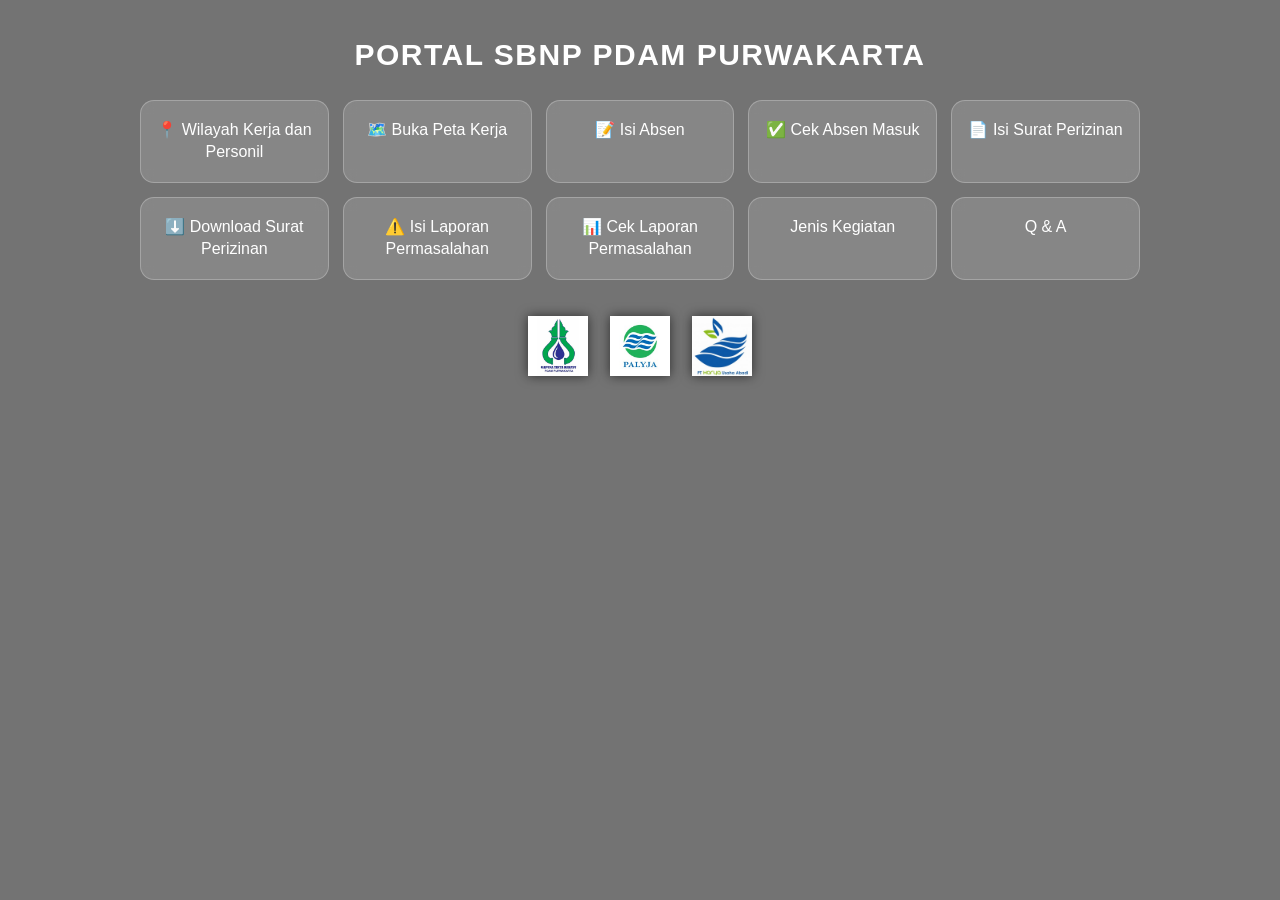
==== index.html @ f528e1fb "Add files via upload" ====
<!DOCTYPE html>
<html lang="id">
<head>
<meta charset="UTF-8">
<title>WEBPORTAL SBNP PDAM PURWAKARTA</title>
<meta name="viewport" content="width=device-width, initial-scale=1.0">

<style>
* {
    box-sizing: border-box;
    font-family: "Segoe UI", Arial, sans-serif;
}

body {
    margin: 0;
    min-height: 100vh;
    background-size: cover;
    background-position: center;
    background-repeat: no-repeat;
    animation: bgSlide 18s infinite;
    color: #fff;
}

@keyframes bgSlide {
    0%   { background-image: url('bg1.jpg'); }
    33%  { background-image: url('bg2.jpg'); }
    66%  { background-image: url('bg3.jpg'); }
    100% { background-image: url('bg1.jpg'); }
}

.overlay {
    background: rgba(0,0,0,0.55);
    min-height: 100vh;
    padding: 20px 14px 40px;
}

h1 {
    text-align: center;
    margin: 18px 0 28px;
    font-size: clamp(20px, 5vw, 30px);
    letter-spacing: 1.5px;
}

.menu {
    display: grid;
    grid-template-columns: repeat(auto-fit, minmax(160px, 1fr));
    gap: 14px;
    max-width: 1000px;
    margin: auto;
}

.menu a {
    background: rgba(255,255,255,0.14);
    border: 1px solid rgba(255,255,255,0.25);
    padding: 18px 12px;
    text-align: center;
    text-decoration: none;
    color: #fff;
    font-size: clamp(14px, 4vw, 16px);
    border-radius: 14px;
    transition: 0.3s ease;
    backdrop-filter: blur(6px);
    line-height: 1.4;
}

.menu a:hover {
    background: #ffc107;
    color: #000;
    transform: translateY(-4px);
}

/* Footer Logos */
.footer {
    margin-top: 36px;
    display: flex;
    justify-content: center;
    gap: 22px;
    flex-wrap: wrap;
}

.footer img {
    height: clamp(45px, 12vw, 60px);
    filter: drop-shadow(0 0 6px rgba(0,0,0,0.6));
}
</style>
</head>

<body>
<div class="overlay">

    <h1>PORTAL SBNP PDAM PURWAKARTA</h1>

    <div class="menu">
        <!-- MENU PALING ATAS -->
        <a href="https://docs.google.com/spreadsheets/d/10rKQPOqEqgsQLGwIbTPDVrGCl0VeTA7qFhuE2w3ZfQI/edit?usp=sharing">📍 Wilayah Kerja dan Personil</a>
        <a href="maps.html">🗺️ Buka Peta Kerja</a>
        <a href="https://ee.kobotoolbox.org/x/0qIgUAMN">📝 Isi Absen</a>
        <a href="https://kf.kobotoolbox.org/#/forms/axNnWgSopfYB6Tzp6BkGL9/data/table">✅ Cek Absen Masuk</a>
        <a href="https://forms.gle/uSg6K87Z9E3Q3pCg8">📄 Isi Surat Perizinan</a>
        <a href="https://docs.google.com/spreadsheets/d/1JvpxdGTyL_NUZ9CbLluDkoW5f6_iQ4ZrOB_2IKZccPY/edit?usp=sharing">⬇️ Download Surat Perizinan</a>
        <a href="https://forms.gle/CPdWBwKsGU5oec6TA">⚠️ Isi Laporan Permasalahan</a>
        <a href="https://docs.google.com/spreadsheets/d/1GnLwM0YgTx46zpBhBgGW3d8cF7Pf9Byvq2DSPTZ5FyU/edit?usp=sharing">📊 Cek Laporan Permasalahan</a>
		<a href="https://docs.google.com/spreadsheets/d/1-CU0GGWGESEs5UqtYkyb0fLoi5yGCLa--oDU9JBR9A8/edit?usp=sharing"> Jenis Kegiatan</a>
		<a href="https://docs.google.com/document/d/1uiDB9cGwcgeUZ4C42iDue6QeoRXwqPRzWw-RIZnohiE/edit?usp=sharing">Q & A</a>
    </div>

    <div class="footer">
        <img src="logo1.jpg" alt="Logo 1">
        <img src="logo2.jpg" alt="Logo 2">
        <img src="logo3.jpg" alt="Logo 3">
    </div>

</div>
</body>
</html>
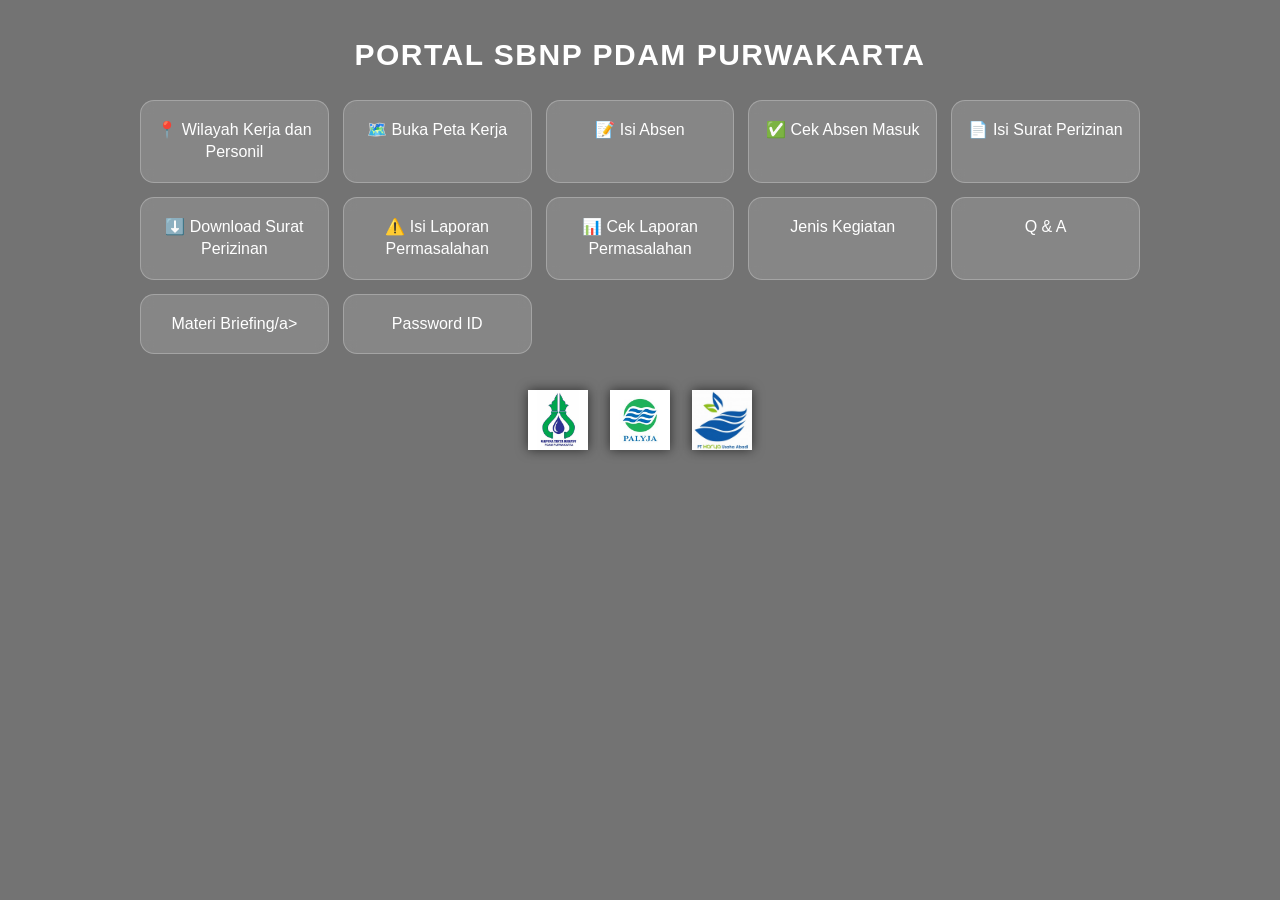
==== commit 31d8469f: "Update index.html" ====
--- a/index.html
+++ b/index.html
@@ -102,6 +102,8 @@
         <a href="https://docs.google.com/spreadsheets/d/1GnLwM0YgTx46zpBhBgGW3d8cF7Pf9Byvq2DSPTZ5FyU/edit?usp=sharing">📊 Cek Laporan Permasalahan</a>
 		<a href="https://docs.google.com/spreadsheets/d/1-CU0GGWGESEs5UqtYkyb0fLoi5yGCLa--oDU9JBR9A8/edit?usp=sharing"> Jenis Kegiatan</a>
 		<a href="https://docs.google.com/document/d/1uiDB9cGwcgeUZ4C42iDue6QeoRXwqPRzWw-RIZnohiE/edit?usp=sharing">Q & A</a>
+		<a href="https://drive.google.com/drive/folders/1xCfDNaepZH8T5f7ZwQ7KaOIkz6jboQmu?usp=sharing">Materi Briefing/a>
+		<a href="pasw.html">Password ID</a>
     </div>
 
     <div class="footer">
@@ -112,4 +114,5 @@
 
 </div>
 </body>
-</html>+
+</html>
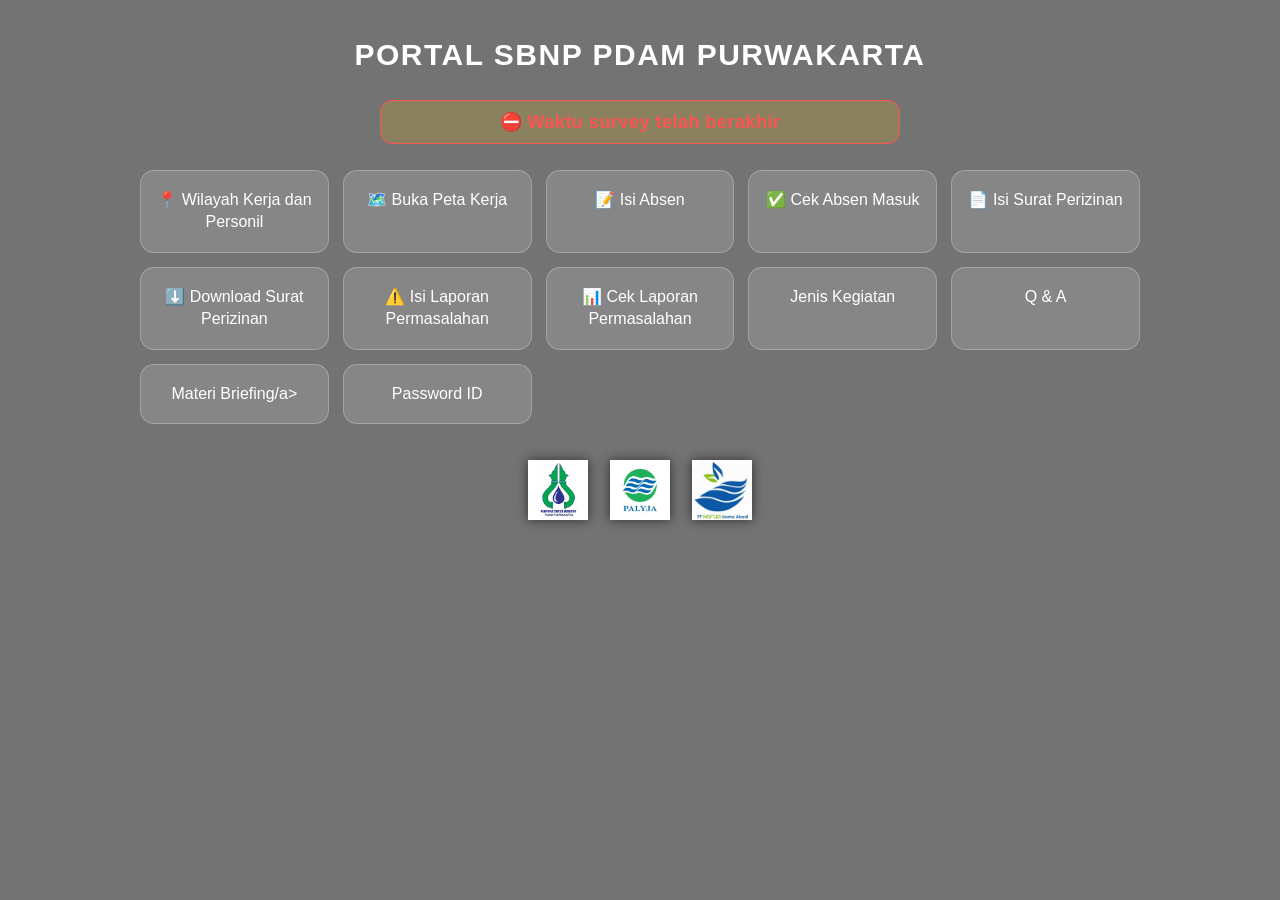
==== commit 3ea8b4d7: "Update index.html" ====
--- a/index.html
+++ b/index.html
@@ -41,6 +41,21 @@
     letter-spacing: 1.5px;
 }
 
+#countdown{
+    text-align:center;
+    font-size:clamp(14px,4vw,18px);
+    margin: 0 auto 26px;   /* KUNCI TENGAH */
+    padding:10px 16px;
+    max-width: 520px;     /* Biar rapi di layar lebar */
+    background:rgba(255,193,7,0.18);
+    border:1px solid rgba(255,193,7,0.6);
+    border-radius:12px;
+    color:#ffc107;
+    font-weight:600;
+    letter-spacing:0.5px;
+}
+
+	
 .menu {
     display: grid;
     grid-template-columns: repeat(auto-fit, minmax(160px, 1fr));
@@ -88,7 +103,8 @@
 <body>
 <div class="overlay">
 
-    <h1>PORTAL SBNP PDAM PURWAKARTA</h1>
+ <h1>PORTAL SBNP PDAM PURWAKARTA</h1>
+<div id="countdown">⏳ Menghitung sisa waktu survey...</div>
 
     <div class="menu">
         <!-- MENU PALING ATAS -->
@@ -112,7 +128,40 @@
         <img src="logo3.jpg" alt="Logo 3">
     </div>
 
+<script>
+const countdownEl = document.getElementById("countdown");
+
+/* Target: 15 Maret pukul 24.00 (23:59:59) */
+const targetDate = new Date("2026-03-15T23:59:59").getTime();
+
+setInterval(() => {
+    const now = new Date().getTime();
+    const distance = targetDate - now;
+
+    if (distance <= 0) {
+        countdownEl.innerHTML = "⛔ Waktu survey telah berakhir";
+        countdownEl.style.color = "#ff5252";
+        countdownEl.style.borderColor = "#ff5252";
+        return;
+    }
+
+    const days = Math.floor(distance / (1000 * 60 * 60 * 24));
+    const hours = Math.floor((distance / (1000 * 60 * 60)) % 24);
+    const minutes = Math.floor((distance / (1000 * 60)) % 60);
+    const seconds = Math.floor((distance / 1000) % 60);
+
+    countdownEl.innerHTML =
+        `⏳ Survey berakhir dalam:
+        <b>${days}</b> hari
+        <b>${hours}</b> jam
+        <b>${minutes}</b> menit
+        <b>${seconds}</b> detik`;
+}, 1000);
+</script>
+
+	
 </div>
 </body>
 
 </html>
+
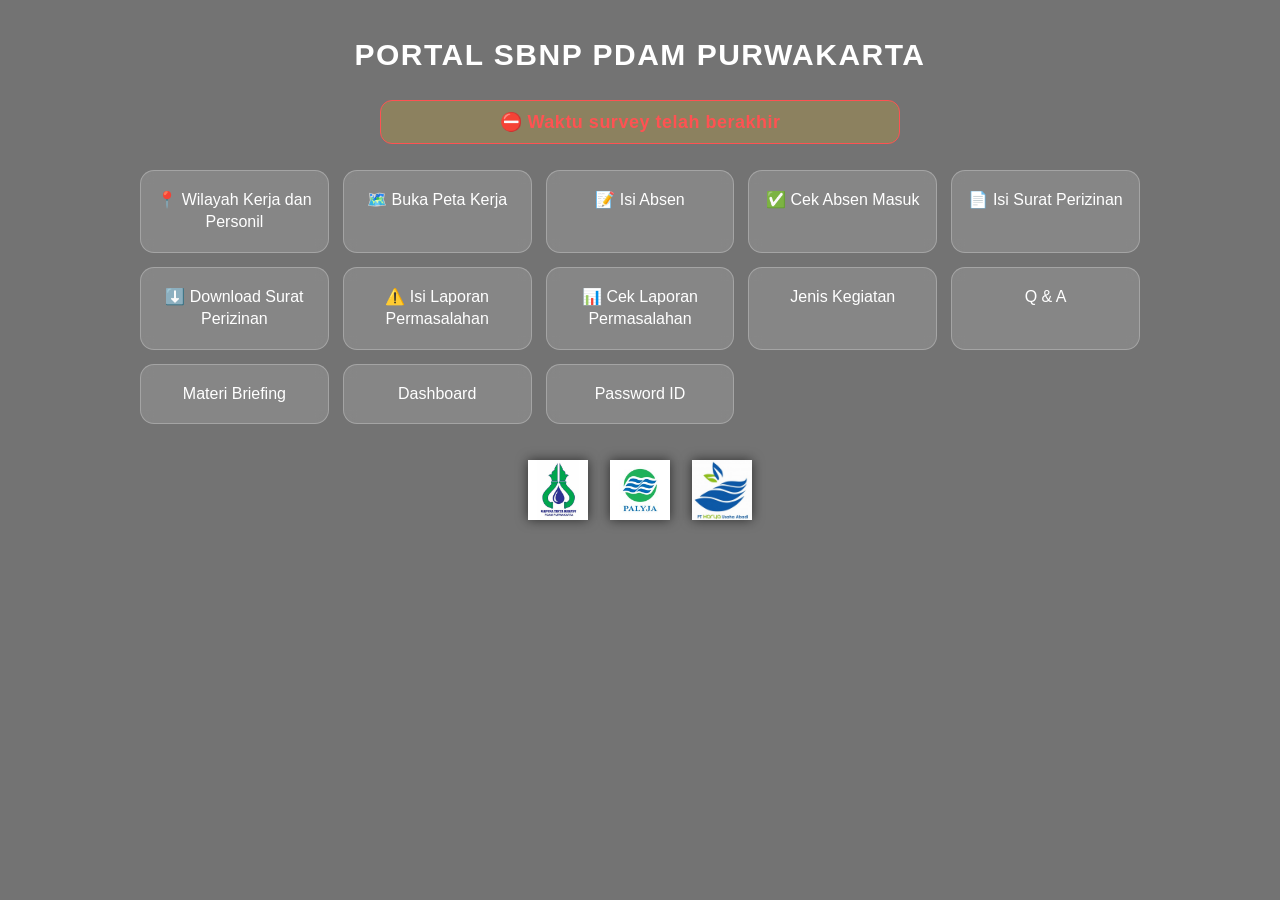
==== commit 358fe3c9: "Update index.html" ====
--- a/index.html
+++ b/index.html
@@ -118,7 +118,8 @@
         <a href="https://docs.google.com/spreadsheets/d/1GnLwM0YgTx46zpBhBgGW3d8cF7Pf9Byvq2DSPTZ5FyU/edit?usp=sharing">📊 Cek Laporan Permasalahan</a>
 		<a href="https://docs.google.com/spreadsheets/d/1-CU0GGWGESEs5UqtYkyb0fLoi5yGCLa--oDU9JBR9A8/edit?usp=sharing"> Jenis Kegiatan</a>
 		<a href="https://docs.google.com/document/d/1uiDB9cGwcgeUZ4C42iDue6QeoRXwqPRzWw-RIZnohiE/edit?usp=sharing">Q & A</a>
-		<a href="https://drive.google.com/drive/folders/1xCfDNaepZH8T5f7ZwQ7KaOIkz6jboQmu?usp=sharing">Materi Briefing/a>
+		<a href="https://drive.google.com/drive/folders/1xCfDNaepZH8T5f7ZwQ7KaOIkz6jboQmu?usp=sharing">Materi Briefing</a>
+		<a href="https://webgis.palyja.co.id/portal/apps/dashboards/2fd906ad165d47be9884997c46b6c6f3">Dashboard</a>
 		<a href="pasw.html">Password ID</a>
     </div>
 
@@ -165,3 +166,4 @@
 
 </html>
 
+
